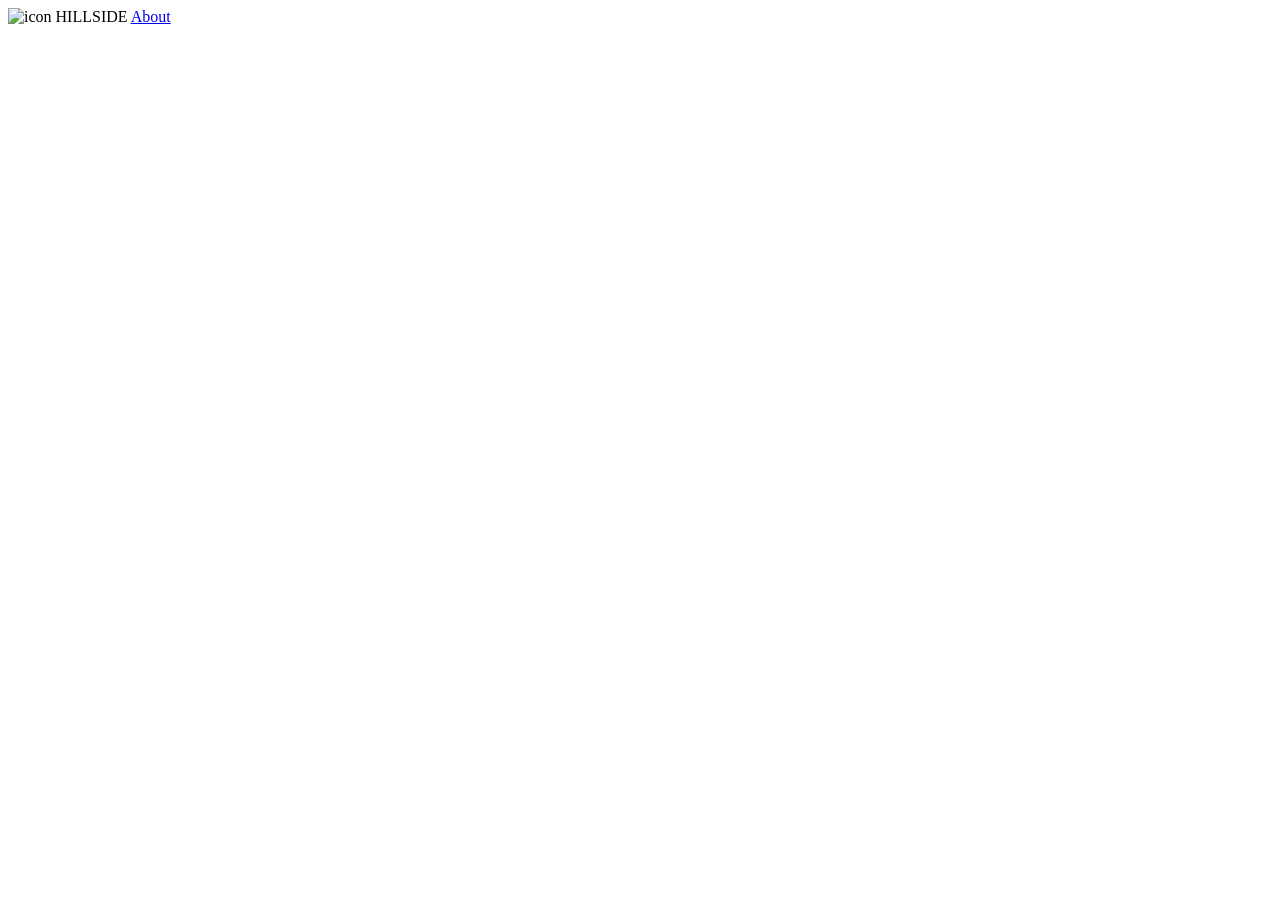
==== BenTest/views/index.html @ 6f5d2ff9 "added Ben's test file" ====
<!DOCTYPE html>
<html lang="en">
<head>
    <meta charset="UTF-8">
    <title>Newsly</title>
    <link rel="stylesheet" href="../css/indexStyle.css">
</head>
<body>
<div class="container"></div>
<div class="row fixed-top position-sticky" id="navRow"> <!--header-->
    <nav class="navbar navbar-dark bg-dark navbar-expand-lg"><!-- overall navbar-->
        <img class="m-1" src="images/hillside favicon.png"
             width="70"
             height="70" alt="icon">
        <a class="navbar-brand">HILLSIDE</a>

        <a id="navAbout" href="#about" name ="link">About</a> <!-- navlink about-->
    </nav>
</div>
</body>

</html>
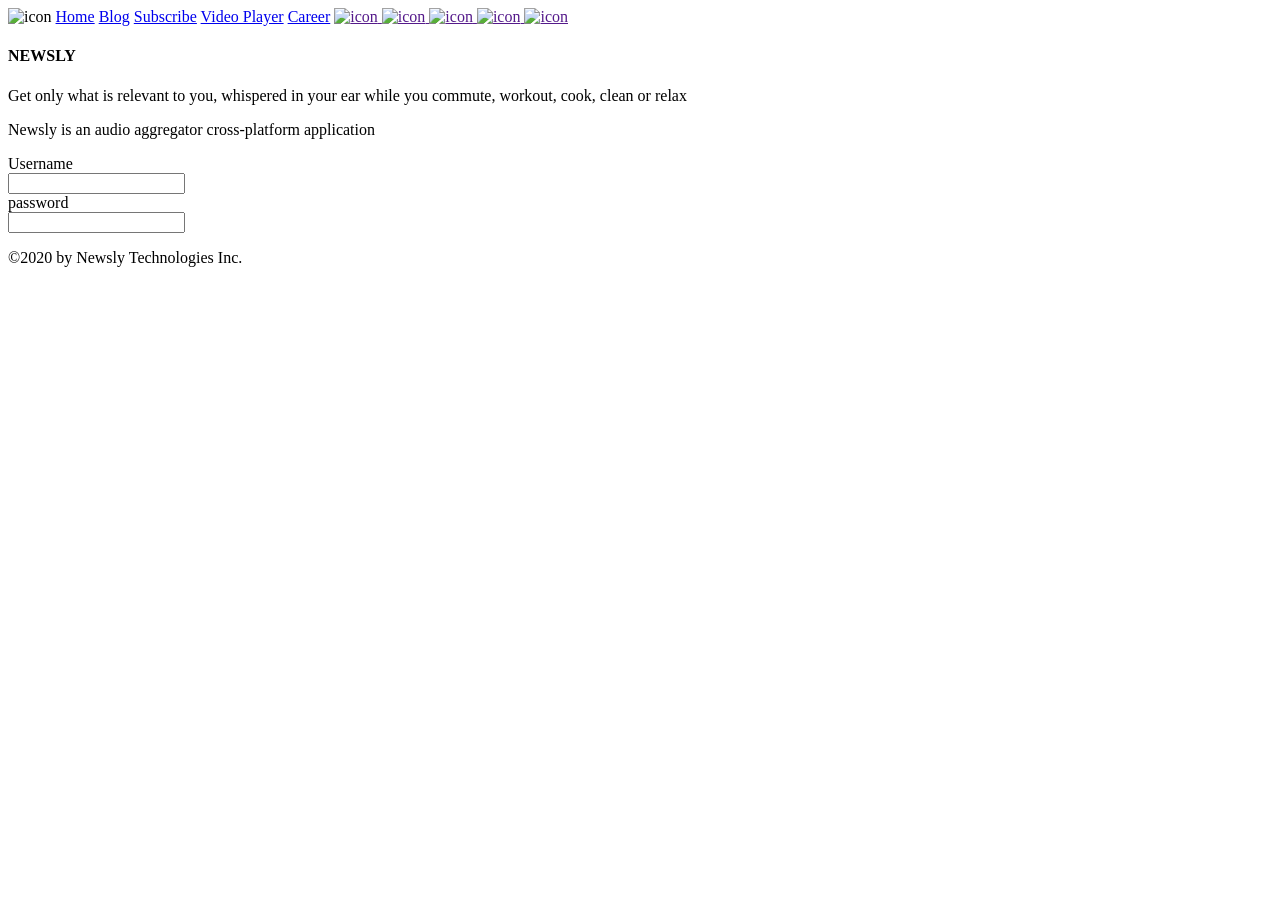
==== commit 04f9b880: "Update index.html" ====
--- a/BenTest/views/index.html
+++ b/BenTest/views/index.html
@@ -9,14 +9,56 @@
 <div class="container"></div>
 <div class="row fixed-top position-sticky" id="navRow"> <!--header-->
     <nav class="navbar navbar-dark bg-dark navbar-expand-lg"><!-- overall navbar-->
-        <img class="m-1" src="images/hillside favicon.png"
-             width="70"
-             height="70" alt="icon">
-        <a class="navbar-brand">HILLSIDE</a>
+        <img class="m-1" src="../images/pink_target_icon_3wide_1tall_logo_to_the_left_255_128_255.png"
+             width="315"
+             height="102" alt="icon">
 
-        <a id="navAbout" href="#about" name ="link">About</a> <!-- navlink about-->
+        <a id="Home" href="#about" name="link">Home</a> <!-- navlink about-->
+        <a id="Blog" href="#about" name="link">Blog</a>
+        <a id="Subscribe" href="#about" name="link">Subscribe</a>
+        <a id="Video Player" href="#about" name="link">Video Player</a>
+        <a id="Career" href="#about" name="link">Career</a>
+
+        <a id="linkedIn" href="" name="link">
+            <img class="m-1" src="../images/pink_target_icon_3wide_1tall_logo_to_the_left_255_128_255.png"
+                  width="20"
+                  height="20" alt="icon">
+            <img class="m-1" src="../images/pink_target_icon_3wide_1tall_logo_to_the_left_255_128_255.png"
+                 width="20"
+                 height="20" alt="icon">
+            <img class="m-1" src="../images/pink_target_icon_3wide_1tall_logo_to_the_left_255_128_255.png"
+                 width="20"
+                 height="20" alt="icon">
+            <img class="m-1" src="../images/pink_target_icon_3wide_1tall_logo_to_the_left_255_128_255.png"
+                 width="20"
+                 height="20" alt="icon">
+            <img class="m-1" src="../images/pink_target_icon_3wide_1tall_logo_to_the_left_255_128_255.png"
+                 width="20"
+                 height="20" alt="icon">
+        </a>
     </nav>
+</div>
+
+<div class="container" id="main">
+    <h4>NEWSLY</h4>
+    <p>Get only what is relevant to you, whispered in your ear while you commute, workout, cook, clean or relax</p>
+    <p>Newsly is an audio aggregator cross-platform application</p>
+
+    <div class="container" id="loginForm">
+        <label for="userName">Username</label><br>
+        <input type="text" id="userName" name="userName"><br>
+        <label for="password">password</label><br>
+        <input type="text" id="password" name="password"><br>
+    </div>
+
+    <div class="container" id="videoBox"></div>
+
+    <div class="container" id="webPlayer"></div>
+
+    <div class="container" id="footerContainer">
+        <p>©2020 by Newsly Technologies Inc.</p>
+    </div>
 </div>
 </body>
 
-</html>+</html>
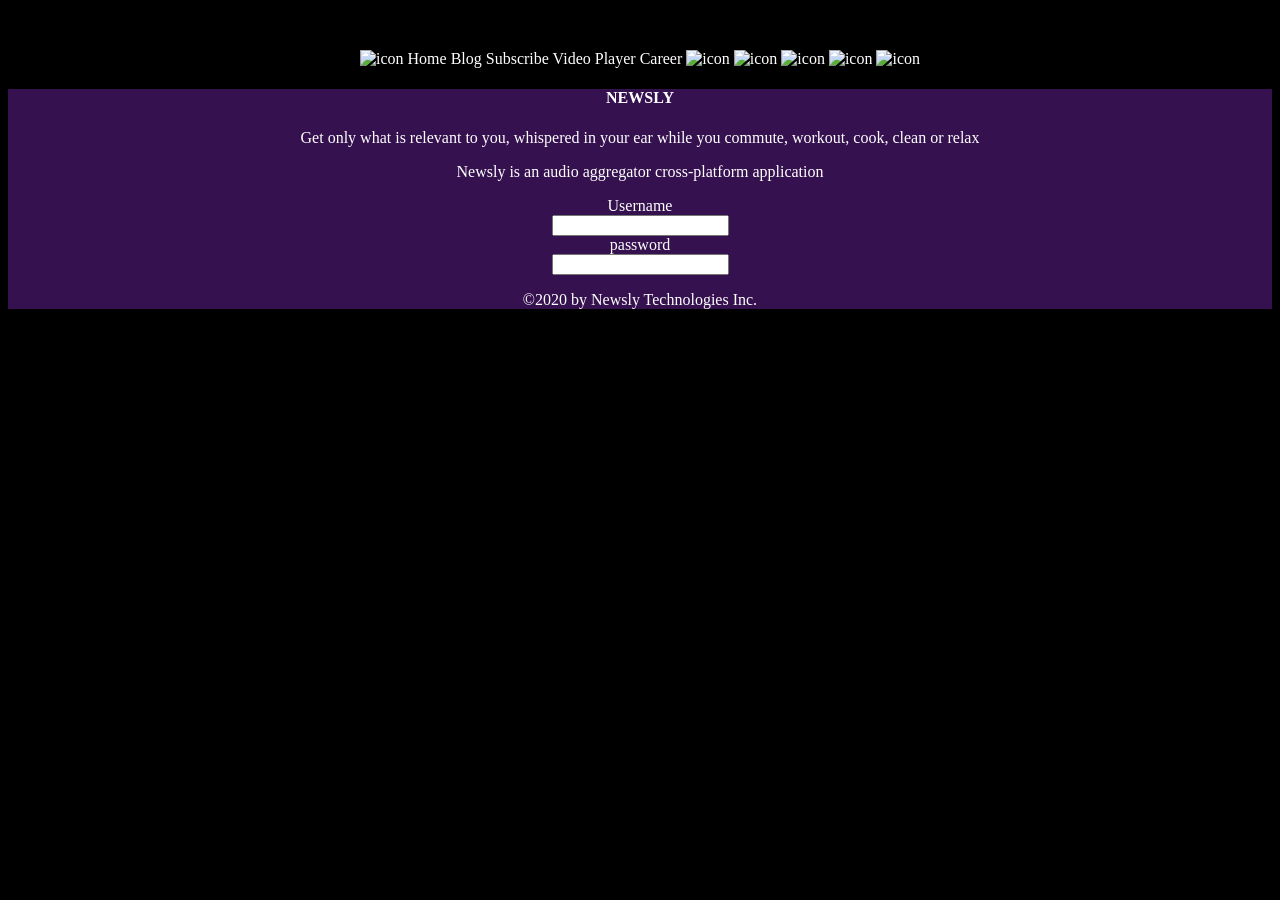
==== commit bff3a61d: "updates to getting the landing page running" ====
--- a/BenTest/views/index.html
+++ b/BenTest/views/index.html
@@ -61,4 +61,4 @@
 </div>
 </body>
 
-</html>
+</html>
--- a/BenTest/css/indexStyle.css
+++ b/BenTest/css/indexStyle.css
@@ -0,0 +1,17 @@
+body {
+    background-color: black;
+    text-align: center;
+    margin-top: 50px;
+    color: white;
+}
+
+a{
+    color: white;
+    text-decoration: none;
+}
+
+#main {
+    background-color: rgb(54, 17, 79);
+    text-align: center;
+    color: white;
+}
